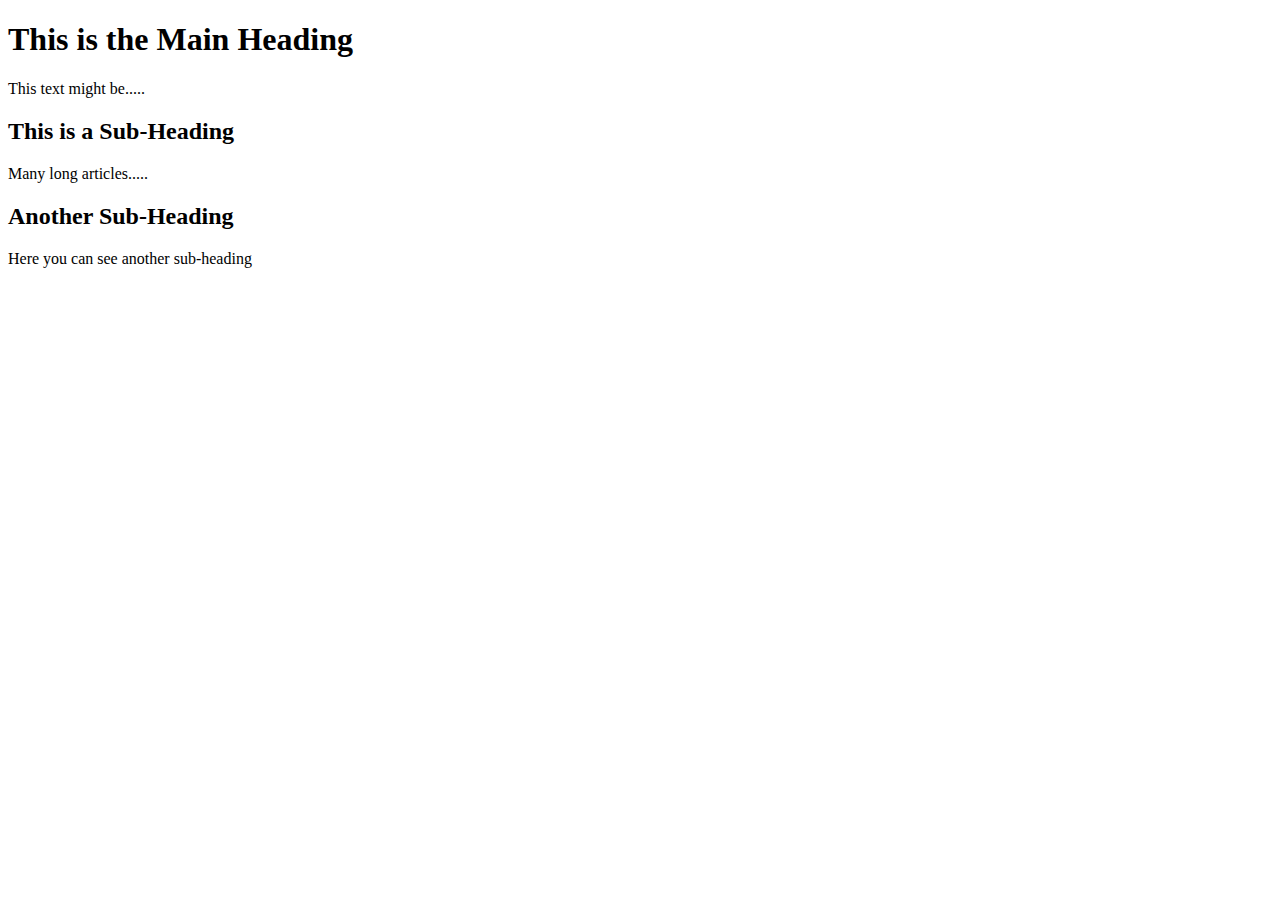
==== index.html @ fc80ffe2 "Initial commit" ====
<!DOCTYPE html>
<html lang="en">
<head>
    <meta charset="UTF-8">
    <meta http-equiv="X-UA-Compatible" content="IE=edge">
    <meta name="viewport" content="width=device-width, initial-scale=1.0">
    <title>Fpt Aptech</title>
</head>
<body>
    <h1>This is the Main Heading</h1>
    <p>This text might be.....</p>
    <h2>This is a Sub-Heading</h2>
    <p>Many long articles.....</p>
    <h2>Another Sub-Heading</h2>
    <p>Here you can see another sub-heading</p>
</body>
</html>
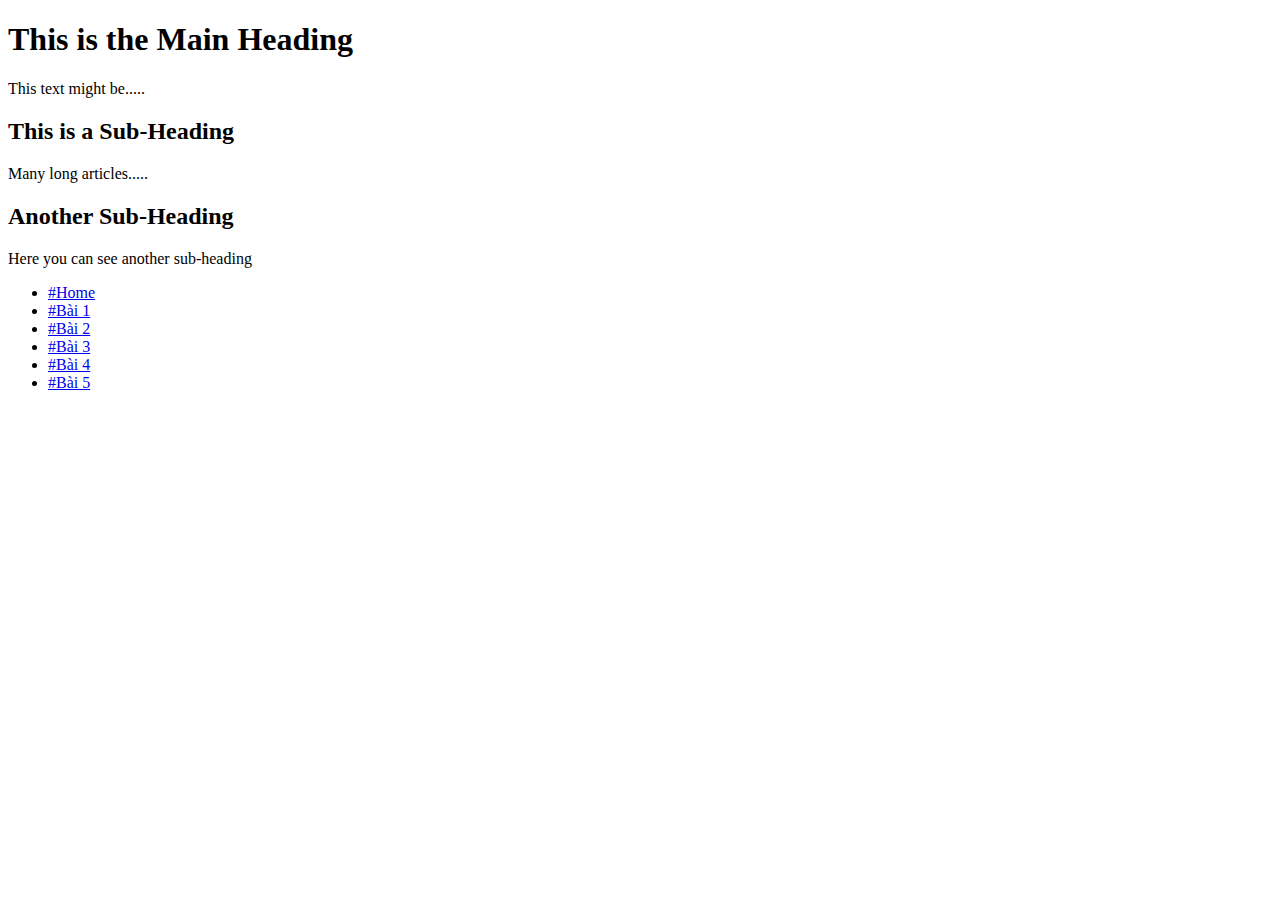
==== commit 90be236e: "bai tap 1 html" ====
--- a/index.html
+++ b/index.html
@@ -13,5 +13,15 @@
     <p>Many long articles.....</p>
     <h2>Another Sub-Heading</h2>
     <p>Here you can see another sub-heading</p>
+    <div>
+        <ul>
+            <li><a href="home.html" target="_blank">#Home</a></li>
+            <li><a href="index.html" target="_blank"> #Bài 1</a></li>
+            <li><a href="index2.html" target="_blank">#Bài 2</a></li>
+            <li><a href="index3.html" target="_blank">#Bài 3</a></li>
+            <li><a href="index4.html" target="_blank">#Bài 4</a></li>
+            <li><a href="index5.html" target="_blank">#Bài 5</a></li>
+        </ul>
+    </div>
 </body>
 </html>